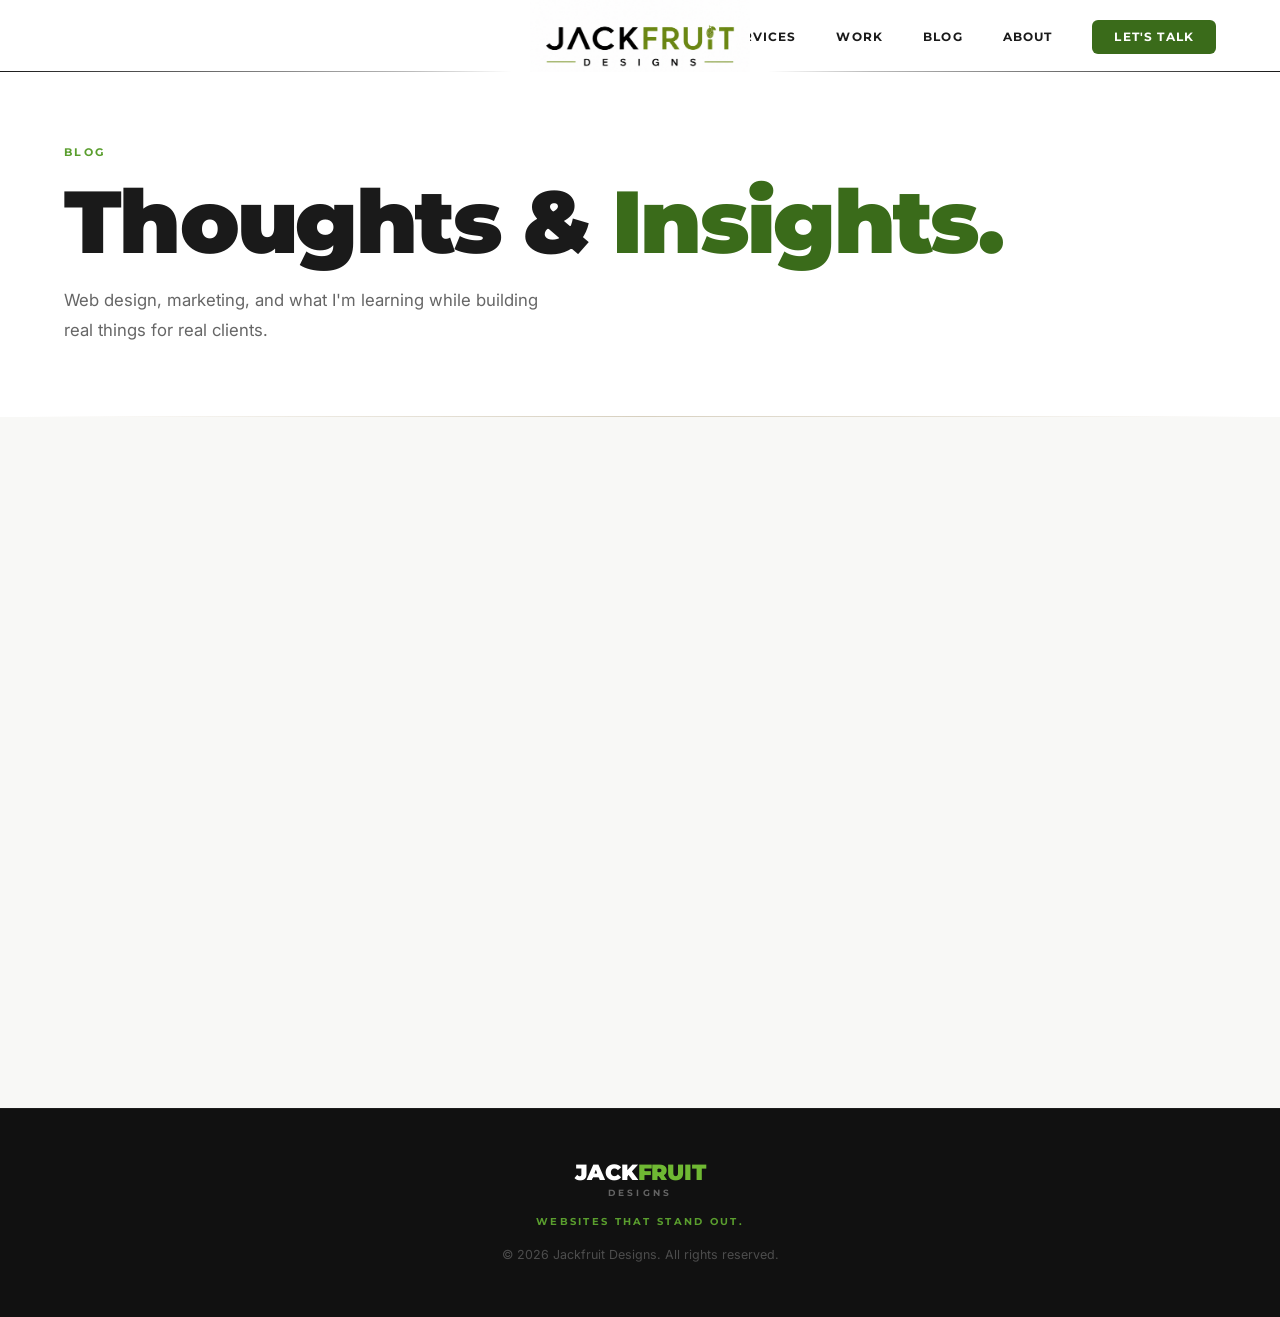
==== blog.html @ 0605ab78 "Add blog and case studies pages; update nav" ====
<!DOCTYPE html>
<html lang="en">
<head>
    <meta charset="UTF-8">
    <meta name="viewport" content="width=device-width, initial-scale=1.0">
    <title>Blog — Jackfruit Designs</title>
    <meta name="description" content="Thoughts on web design, marketing strategy, and building things — by Jack Pacanowsky of Jackfruit Designs.">
    <link rel="preconnect" href="https://fonts.googleapis.com">
    <link rel="preconnect" href="https://fonts.gstatic.com" crossorigin>
    <link href="https://fonts.googleapis.com/css2?family=Montserrat:wght@400;600;700;900&family=Inter:wght@300;400;500&display=swap" rel="stylesheet">
    <link rel="icon" type="image/png" href="jackfruit.png">
    <link rel="apple-touch-icon" href="jackfruit.png">
    <link rel="stylesheet" href="style.css">
</head>
<body>

    <!-- NAV -->
    <nav class="nav" id="nav">
        <div class="nav__inner">
            <a href="index.html" class="nav__logo">
                <div class="nav__logo-crop">
                    <img src="logo.png" alt="Jackfruit Designs" class="nav__logo-img">
                </div>
            </a>
            <ul class="nav__links">
                <li><a href="index.html#services">Services</a></li>
                <li><a href="case-studies.html">Work</a></li>
                <li><a href="blog.html">Blog</a></li>
                <li><a href="index.html#about">About</a></li>
                <li><a href="index.html#contact" class="nav__cta">Let's Talk</a></li>
            </ul>
            <button class="nav__hamburger" id="hamburger" aria-label="Open menu">
                <span></span><span></span><span></span>
            </button>
        </div>
    </nav>

    <!-- MOBILE MENU -->
    <div class="mobile-menu" id="mobileMenu">
        <ul>
            <li><a href="index.html#services">Services</a></li>
            <li><a href="case-studies.html">Work</a></li>
            <li><a href="blog.html">Blog</a></li>
            <li><a href="index.html#about">About</a></li>
            <li><a href="index.html#contact">Let's Talk</a></li>
        </ul>
    </div>

    <!-- PAGE HERO -->
    <section class="page-hero">
        <div class="container">
            <p class="eyebrow">Blog</p>
            <h1>Thoughts &amp; <span class="text-green">Insights.</span></h1>
            <p class="page-hero__sub">Web design, marketing, and what I'm learning while building real things for real clients.</p>
        </div>
    </section>

    <!-- POSTS -->
    <section class="posts-section">
        <div class="container">
            <div class="posts-grid">

                <!-- Post 1 -->
                <a class="post-card reveal" href="#">
                    <div class="post-card__thumb post-card__thumb--1"></div>
                    <div class="post-card__body">
                        <div class="post-card__meta">
                            <span class="post-date">May 28, 2026</span>
                            <span class="tag tag--green">Web Design</span>
                        </div>
                        <h3>5 Reasons Your Business Website Is Costing You Clients</h3>
                        <p>Most business owners assume their website is "good enough." Here are the five things I see killing conversion rates on almost every site I audit — and how to fix them fast.</p>
                        <span class="post-card__link">Read More</span>
                    </div>
                </a>

                <!-- Post 2 -->
                <a class="post-card reveal" href="#">
                    <div class="post-card__thumb post-card__thumb--2"></div>
                    <div class="post-card__body">
                        <div class="post-card__meta">
                            <span class="post-date">Apr 14, 2026</span>
                            <span class="tag tag--green">Branding</span>
                        </div>
                        <h3>What I Learned Rebranding a Real Company at 15</h3>
                        <p>Leading a full rebrand — strategy, identity, website, and content — taught me more about business in two months than anything else. Here's what surprised me most.</p>
                        <span class="post-card__link">Read More</span>
                    </div>
                </a>

                <!-- Post 3 -->
                <a class="post-card reveal" href="#">
                    <div class="post-card__thumb post-card__thumb--3"></div>
                    <div class="post-card__body">
                        <div class="post-card__meta">
                            <span class="post-date">Mar 3, 2026</span>
                            <span class="tag tag--green">CAD</span>
                        </div>
                        <h3>CAD to Print: How I Build Rapid Prototypes in Under a Week</h3>
                        <p>From a rough sketch to a physical part in five days. I walk through my SolidWorks workflow, how I handle tolerances for FDM printing, and the iteration loop that actually works.</p>
                        <span class="post-card__link">Read More</span>
                    </div>
                </a>

            </div>
        </div>
    </section>

    <!-- FOOTER -->
    <footer class="footer">
        <div class="container footer__inner">
            <div class="footer__logo">
                <span class="logo-line">
                    <span class="logo-jack">JACK</span><span class="logo-fruit logo-fruit--bright">FRUIT</span>
                </span>
                <span class="logo-designs logo-designs--muted">DESIGNS</span>
            </div>
            <p class="footer__tagline">Websites That Stand Out.</p>
            <p class="footer__copy">&copy; 2026 Jackfruit Designs. All rights reserved.</p>
        </div>
    </footer>

    <script src="script.js"></script>
</body>
</html>
---- style.css ----
/* ============================================
   JACKFRUIT DESIGNS — style.css
   Colors pulled from logo artwork:
   - Charcoal  #1A1A1A  (JACK text)
   - Forest    #3A6B1A  (FRUIT text)
   - Lime      #6FB833  (fruit illustration)
   - Gold      #9B8960  (decorative rule lines)
   ============================================ */

:root {
    --black:        #1A1A1A;
    --white:        #FFFFFF;
    --green-dark:   #3A6B1A;
    --green-mid:    #5A9E2E;
    --green-bright: #6FB833;
    --gold:         #9B8960;
    --gray-50:      #F8F8F6;
    --gray-100:     #F2F2EE;
    --gray-200:     #E5E5DF;
    --gray-400:     #AAAAAA;
    --gray-600:     #666666;

    --font-heading: 'Montserrat', sans-serif;
    --font-body:    'Inter', sans-serif;

    --nav-h:  72px;
    --max-w:  1200px;
    --radius: 6px;
}

/* ── Reset ─────────────────────────────────── */
*, *::before, *::after { box-sizing: border-box; margin: 0; padding: 0; }
html { scroll-behavior: smooth; font-size: 16px; }
body {
    font-family: var(--font-body);
    color: var(--black);
    background: var(--white);
    line-height: 1.6;
    overflow-x: hidden;
}
img { max-width: 100%; display: block; }
a { color: inherit; }

/* ── Utilities ──────────────────────────────── */
.container {
    max-width: var(--max-w);
    margin: 0 auto;
    padding: 0 24px;
}

.text-green        { color: var(--green-dark); }
.text-green-bright { color: var(--green-bright); }

.eyebrow {
    display: block;
    font-family: var(--font-heading);
    font-size: 0.7rem;
    font-weight: 700;
    letter-spacing: 0.22em;
    text-transform: uppercase;
    color: var(--green-mid);
    margin-bottom: 14px;
}
.eyebrow--bright { color: var(--green-bright); }

.section-header { text-align: center; margin-bottom: 64px; }
.section-header h2,
.contact__heading {
    font-family: var(--font-heading);
    font-size: clamp(2rem, 5vw, 3.5rem);
    font-weight: 900;
    line-height: 1.05;
    letter-spacing: -0.025em;
}

/* ── Buttons ────────────────────────────────── */
.btn {
    display: inline-block;
    font-family: var(--font-heading);
    font-size: 0.8rem;
    font-weight: 700;
    letter-spacing: 0.1em;
    text-transform: uppercase;
    text-decoration: none;
    padding: 15px 32px;
    border-radius: var(--radius);
    border: 2px solid transparent;
    cursor: pointer;
    transition: background 0.2s, border-color 0.2s, transform 0.15s, color 0.2s;
    white-space: nowrap;
}
.btn--primary {
    background: var(--green-dark);
    color: var(--white);
    border-color: var(--green-dark);
}
.btn--primary:hover {
    background: var(--green-mid);
    border-color: var(--green-mid);
    transform: translateY(-2px);
}
.btn--ghost {
    background: transparent;
    color: var(--black);
    border-color: var(--black);
}
.btn--ghost:hover {
    background: var(--black);
    color: var(--white);
    transform: translateY(-2px);
}
.btn--full { width: 100%; text-align: center; }

/* ── Logo type ──────────────────────────────── */
.logo-line { display: block; line-height: 1; }
.logo-jack {
    font-family: var(--font-heading);
    font-weight: 900;
    color: var(--black);
    letter-spacing: -0.01em;
}
.logo-fruit {
    font-family: var(--font-heading);
    font-weight: 900;
    color: var(--green-dark);
    letter-spacing: -0.01em;
}
.logo-fruit--bright { color: var(--green-bright); }
.logo-designs {
    display: block;
    font-family: var(--font-heading);
    font-size: 0.55rem;
    font-weight: 700;
    letter-spacing: 0.35em;
    text-transform: uppercase;
    color: var(--gray-600);
    margin-top: 3px;
}
.logo-designs--muted { color: rgba(255,255,255,0.35); }

/* ── Nav ────────────────────────────────────── */
.nav {
    position: fixed;
    inset: 0 0 auto 0;
    z-index: 200;
    height: var(--nav-h);
    background: #ffffff;
    transition: box-shadow 0.2s;
    overflow: hidden;
}
.nav::after {
    content: '';
    position: absolute;
    bottom: 0; left: 0; right: 0;
    height: 1px;
    background: linear-gradient(
        to right,
        var(--black) 0%,
        rgba(26,26,26,0.3) 32%,
        transparent 40%,
        transparent 60%,
        rgba(26,26,26,0.3) 68%,
        var(--black) 100%
    );
}
.nav.scrolled { box-shadow: 0 2px 24px rgba(0,0,0,0.07); }

.nav__inner {
    max-width: var(--max-w);
    margin: 0 auto;
    padding: 0 24px;
    height: 100%;
    display: flex;
    align-items: center;
    justify-content: flex-end;
    gap: 24px;
    position: relative;
}

.nav__logo {
    text-decoration: none;
    position: absolute;
    left: 50%;
    bottom: 0;
    transform: translateX(-50%);
}

.nav__logo-crop {
    width: 220px;
    height: var(--nav-h);
    overflow: hidden;
    display: block;
}

.nav__logo-img {
    display: block;
    width: 220px;
    height: auto;
    margin-top: -200px;
}

.nav__links {
    list-style: none;
    display: flex;
    align-items: center;
    gap: 40px;
}
.nav__links a {
    text-decoration: none;
    font-family: var(--font-heading);
    font-size: 0.72rem;
    font-weight: 700;
    letter-spacing: 0.1em;
    text-transform: uppercase;
    color: var(--black);
    transition: color 0.2s;
}
.nav__links a:hover { color: var(--green-mid); }
.nav__cta {
    background: var(--green-dark);
    color: var(--white) !important;
    padding: 10px 22px;
    border-radius: var(--radius);
}
.nav__cta:hover {
    background: var(--green-mid) !important;
    transform: translateY(-1px);
}

.nav__hamburger {
    display: none;
    flex-direction: column;
    gap: 5px;
    background: none;
    border: none;
    cursor: pointer;
    padding: 6px;
}
.nav__hamburger span {
    display: block;
    width: 22px;
    height: 2px;
    background: var(--black);
    border-radius: 2px;
    transition: transform 0.3s, opacity 0.3s;
}
.nav__hamburger.open span:nth-child(1) { transform: translateY(7px) rotate(45deg); }
.nav__hamburger.open span:nth-child(2) { opacity: 0; }
.nav__hamburger.open span:nth-child(3) { transform: translateY(-7px) rotate(-45deg); }

/* ── Mobile menu ────────────────────────────── */
.mobile-menu {
    position: fixed;
    top: var(--nav-h);
    left: 0; right: 0;
    z-index: 199;
    background: var(--white);
    border-bottom: 1px solid var(--gray-200);
    padding: 28px 24px 32px;
    transform: translateY(-8px);
    opacity: 0;
    pointer-events: none;
    transition: transform 0.25s ease, opacity 0.25s ease;
}
.mobile-menu.open {
    transform: translateY(0);
    opacity: 1;
    pointer-events: all;
}
.mobile-menu ul { list-style: none; display: flex; flex-direction: column; gap: 24px; }
.mobile-menu a {
    text-decoration: none;
    font-family: var(--font-heading);
    font-size: 1rem;
    font-weight: 700;
    letter-spacing: 0.1em;
    text-transform: uppercase;
    color: var(--black);
    transition: color 0.2s;
}
.mobile-menu a:hover { color: var(--green-mid); }

/* ── Hero ───────────────────────────────────── */
.hero {
    min-height: 100vh;
    display: flex;
    align-items: center;
    padding: calc(var(--nav-h) + 80px) 24px 96px;
    position: relative;
    overflow: hidden;
}

.hero__inner {
    max-width: var(--max-w);
    margin: 0 auto;
    width: 100%;
    position: relative;
    z-index: 1;
}

.hero__eyebrow {
    font-family: var(--font-heading);
    font-size: 0.7rem;
    font-weight: 700;
    letter-spacing: 0.25em;
    text-transform: uppercase;
    color: var(--green-mid);
    margin-bottom: 28px;
}

.hero__headline {
    font-family: var(--font-heading);
    font-size: clamp(3.5rem, 11vw, 8.5rem);
    font-weight: 900;
    line-height: 1.22;
    letter-spacing: -0.035em;
    color: var(--black);
    margin-bottom: 36px;
}

.hero__sub {
    max-width: 500px;
    font-size: 1.05rem;
    color: var(--gray-600);
    line-height: 1.75;
    margin-bottom: 52px;
}

.hero__actions { display: flex; gap: 12px; flex-wrap: nowrap; }

/* Each headline word is its own wall block for the game */
.hw { display: inline-block; }

/* Hide DOM fruit icons while game canvas is running */
.hero__fruit-lineup.game-on .fruit-icon,
.hero__fruit-lineup.game-on .fruit-sep,
.hero__fruit-lineup.game-on .fruit-jackfruit { opacity: 0; }

/* ── Fruit lineup ────────────────────────────────── */
.hero__fruit-lineup {
    display: flex;
    align-items: center;
    justify-content: center;
    gap: 24px;
    margin-bottom: 52px;
    flex-wrap: wrap;
}

.fruit-icon {
    display: flex;
    align-items: center;
    line-height: 1;
}

.fruit-icon svg {
    width: 80px;
    height: auto;
}

.fruit-sep {
    font-size: 1.4rem;
    color: var(--green-mid);
    opacity: 0.45;
    margin: 0 4px;
    line-height: 1;
}

.fruit-jackfruit {
    display: flex;
    align-items: center;
    flex-shrink: 0;
    filter: drop-shadow(0 0 12px rgba(111,184,51,0.45));
}

.fruit-jackfruit svg {
    width: 140px;
    height: auto;
}

/* ── Game button ─────────────────────────────────── */
.btn--game {
    background: transparent;
    color: var(--green-mid);
    border-color: var(--green-mid);
}
.btn--game:hover {
    background: var(--green-mid);
    color: var(--white);
    transform: translateY(-2px);
}

.hero__fruits-strip {
    width: 100%;
    max-width: 520px;
    height: auto;
    display: block;
    margin: 28px 0;
}

/* Soft radial glow — echoes the green from the fruit logo */
.hero__glow {
    position: absolute;
    right: -80px;
    top: 50%;
    transform: translateY(-50%);
    width: 700px;
    height: 700px;
    background: radial-gradient(circle, rgba(111,184,51,0.07) 0%, transparent 68%);
    pointer-events: none;
}

/* Gold rule line — mirrors the decorative lines from the logo */
.hero::after {
    content: '';
    position: absolute;
    bottom: 0;
    left: 24px; right: 24px;
    height: 1px;
    background: linear-gradient(90deg, transparent, var(--gold), transparent);
    opacity: 0.4;
}

/* ── Services ───────────────────────────────── */
.services {
    background: var(--gray-50);
    padding: 120px 0;
}

.services__grid {
    display: grid;
    grid-template-columns: repeat(4, 1fr);
    gap: 20px;
}

.service-card {
    background: var(--white);
    border: 1px solid var(--gray-200);
    border-radius: 10px;
    padding: 36px 30px;
    transition: border-color 0.22s, box-shadow 0.22s, transform 0.22s;
}
.service-card:hover {
    border-color: var(--green-mid);
    box-shadow: 0 8px 36px rgba(58,107,26,0.09);
    transform: translateY(-4px);
}
.service-card--soon { opacity: 0.55; background: var(--gray-100); }
.service-card--soon:hover {
    transform: none;
    box-shadow: none;
    border-color: var(--gray-200);
}

.service-card__icon {
    width: 44px;
    height: 44px;
    color: var(--green-dark);
    margin-bottom: 20px;
}

.service-card h3 {
    font-family: var(--font-heading);
    font-size: 0.95rem;
    font-weight: 700;
    letter-spacing: 0.02em;
    color: var(--black);
    margin-bottom: 12px;
    display: flex;
    align-items: center;
    gap: 10px;
    flex-wrap: wrap;
}

.service-card p { font-size: 0.88rem; color: var(--gray-600); line-height: 1.75; }

.badge {
    font-family: var(--font-heading);
    font-size: 0.58rem;
    font-weight: 700;
    letter-spacing: 0.1em;
    text-transform: uppercase;
    background: var(--gray-200);
    color: var(--gray-600);
    padding: 3px 9px;
    border-radius: 100px;
}

/* ── About ──────────────────────────────────── */
.about {
    background: var(--white);
    padding: 120px 0;
    position: relative;
}
.about::before {
    content: '';
    position: absolute;
    top: 0;
    left: 24px; right: 24px;
    height: 1px;
    background: linear-gradient(90deg, transparent, var(--gold), transparent);
    opacity: 0.35;
}

.about__inner {
    display: grid;
    grid-template-columns: 1fr 1fr;
    gap: 80px;
    align-items: center;
}

.about__visual {
    min-height: 420px;
    border-radius: 10px;
    overflow: hidden;
}

.about__photo {
    width: 100%;
    height: 100%;
    min-height: 420px;
    object-fit: cover;
    object-position: center top;
    display: block;
}

.about__text h2 {
    font-family: var(--font-heading);
    font-size: clamp(2rem, 4vw, 3rem);
    font-weight: 900;
    line-height: 1.08;
    letter-spacing: -0.025em;
    margin-bottom: 28px;
}

.about__body { font-size: 0.98rem; color: var(--gray-600); line-height: 1.82; margin-bottom: 18px; }
.about__text .btn { margin-top: 20px; }

.about__stats-card {
    background: var(--black);
    border-radius: 14px;
    padding: 48px 40px;
}

.about__stat { padding: 24px 0; text-align: center; }
.stat-divider { height: 1px; background: rgba(255,255,255,0.08); }

.stat-number {
    display: block;
    font-family: var(--font-heading);
    font-size: 3rem;
    font-weight: 900;
    color: var(--green-bright);
    line-height: 1;
    margin-bottom: 10px;
}

.stat-label {
    font-family: var(--font-heading);
    font-size: 0.65rem;
    font-weight: 600;
    letter-spacing: 0.18em;
    text-transform: uppercase;
    color: rgba(255,255,255,0.45);
}

/* ── Contact ────────────────────────────────── */
.contact {
    background: var(--black);
    padding: 120px 0;
    color: var(--white);
}
.contact__heading { color: var(--white); }
.contact__sub {
    max-width: 380px;
    margin: 16px auto 0;
    color: rgba(255,255,255,0.45);
    font-size: 0.92rem;
    line-height: 1.7;
}

.contact__form {
    max-width: 640px;
    margin: 0 auto;
    display: flex;
    flex-direction: column;
    gap: 14px;
}

.form-row { display: grid; grid-template-columns: 1fr 1fr; gap: 14px; }

.contact__form input,
.contact__form select,
.contact__form textarea {
    width: 100%;
    background: rgba(255,255,255,0.05);
    border: 1px solid rgba(255,255,255,0.1);
    border-radius: var(--radius);
    padding: 15px 18px;
    font-family: var(--font-body);
    font-size: 0.92rem;
    color: var(--white);
    outline: none;
    transition: border-color 0.2s, background 0.2s;
    -webkit-appearance: none;
    appearance: none;
}
.contact__form input::placeholder,
.contact__form textarea::placeholder { color: rgba(255,255,255,0.28); }
.contact__form select {
    color: rgba(255,255,255,0.38);
    cursor: pointer;
    background-image: url("data:image/svg+xml,%3Csvg xmlns='http://www.w3.org/2000/svg' width='12' height='8' viewBox='0 0 12 8'%3E%3Cpath d='M1 1l5 5 5-5' stroke='%23666' stroke-width='1.5' fill='none' stroke-linecap='round'/%3E%3C/svg%3E");
    background-repeat: no-repeat;
    background-position: right 18px center;
    padding-right: 44px;
}
.contact__form select option { background: #1a1a1a; color: var(--white); }
.contact__form input:focus,
.contact__form select:focus,
.contact__form textarea:focus {
    border-color: var(--green-mid);
    background: rgba(255,255,255,0.07);
}
.contact__form textarea { resize: vertical; min-height: 140px; line-height: 1.6; }
.contact__form .btn--primary { margin-top: 4px; padding: 17px; }

/* ── Footer ─────────────────────────────────── */
.footer {
    background: #111111;
    padding: 52px 0;
    border-top: 1px solid rgba(255,255,255,0.05);
}
.footer__inner {
    display: flex;
    flex-direction: column;
    align-items: center;
    gap: 14px;
    text-align: center;
}
.footer__logo .logo-jack { font-size: 1.4rem; color: var(--white); }
.footer__logo .logo-fruit--bright { font-size: 1.4rem; }
.footer__tagline {
    font-family: var(--font-heading);
    font-size: 0.65rem;
    font-weight: 700;
    letter-spacing: 0.22em;
    text-transform: uppercase;
    color: var(--green-mid);
}
.footer__copy { font-size: 0.78rem; color: rgba(255,255,255,0.25); }

/* ── Scroll-reveal animation ────────────────── */
.reveal {
    opacity: 0;
    transform: translateY(24px);
    transition: opacity 0.55s ease, transform 0.55s ease;
}
.reveal.visible {
    opacity: 1;
    transform: translateY(0);
}

/* ── Responsive ─────────────────────────────── */
@media (max-width: 900px) {
    .about__inner { grid-template-columns: 1fr; gap: 40px; }
    .about__visual { min-height: 320px; }
    .about__photo  { min-height: 320px; }
}

@media (max-width: 768px) {
    .nav__links { display: none; }
    .nav__hamburger { display: flex; }

    .hero    { padding: calc(var(--nav-h) + 60px) 24px 72px; }
    .hero__fruits-strip { max-width: 340px; }
    .services{ padding: 80px 0; }
    .about   { padding: 80px 0; }
    .contact { padding: 80px 0; }

    .services__grid { grid-template-columns: repeat(2, 1fr); }

    .about__stats-card {
        display: flex;
        flex-direction: column;
        padding: 36px 28px;
    }
    .stat-divider { width: 100%; height: 1px; }

    .form-row { grid-template-columns: 1fr; }
    .section-header { margin-bottom: 44px; }
}

@media (max-width: 480px) {
    .hero__actions { flex-direction: column; }
    .btn { text-align: center; }
}

/* ── Inner-page hero ────────────────────────── */
.page-hero {
    padding: calc(var(--nav-h) + 72px) 0 72px;
    background: var(--white);
    position: relative;
}
.page-hero::after {
    content: '';
    position: absolute;
    bottom: 0; left: 24px; right: 24px;
    height: 1px;
    background: linear-gradient(90deg, transparent, var(--gold), transparent);
    opacity: 0.4;
}
.page-hero h1 {
    font-family: var(--font-heading);
    font-size: clamp(2.8rem, 7vw, 5.5rem);
    font-weight: 900;
    line-height: 1.05;
    letter-spacing: -0.03em;
    color: var(--black);
    margin-bottom: 18px;
}
.page-hero__sub {
    font-size: 1.05rem;
    color: var(--gray-600);
    max-width: 500px;
    line-height: 1.75;
}

/* ── Tags ───────────────────────────────────── */
.tag {
    display: inline-block;
    font-family: var(--font-heading);
    font-size: 0.62rem;
    font-weight: 700;
    letter-spacing: 0.1em;
    text-transform: uppercase;
    padding: 4px 11px;
    border-radius: 100px;
    background: var(--gray-100);
    color: var(--gray-600);
}
.tag--green {
    background: rgba(58,107,26,0.1);
    color: var(--green-dark);
}
.tag--dark {
    background: rgba(26,26,26,0.07);
    color: var(--black);
}

/* ── Blog listing ───────────────────────────── */
.posts-section {
    background: var(--gray-50);
    padding: 80px 0 120px;
}

.posts-grid {
    display: grid;
    grid-template-columns: repeat(3, 1fr);
    gap: 24px;
}

.post-card {
    background: var(--white);
    border: 1px solid var(--gray-200);
    border-radius: 10px;
    overflow: hidden;
    display: flex;
    flex-direction: column;
    text-decoration: none;
    color: inherit;
    transition: border-color 0.22s, box-shadow 0.22s, transform 0.22s;
}
.post-card:hover {
    border-color: var(--green-mid);
    box-shadow: 0 8px 36px rgba(58,107,26,0.09);
    transform: translateY(-4px);
}

.post-card__thumb {
    aspect-ratio: 16/9;
    overflow: hidden;
}
.post-card__thumb--1 { background: linear-gradient(135deg, #3A6B1A 0%, #6FB833 100%); }
.post-card__thumb--2 { background: linear-gradient(135deg, #1A1A1A 0%, #3A6B1A 100%); }
.post-card__thumb--3 { background: linear-gradient(135deg, #9B8960 0%, #6FB833 100%); }

.post-card__body {
    padding: 26px 28px 30px;
    display: flex;
    flex-direction: column;
    flex: 1;
}

.post-card__meta {
    display: flex;
    align-items: center;
    gap: 10px;
    margin-bottom: 14px;
}

.post-date {
    font-family: var(--font-heading);
    font-size: 0.66rem;
    font-weight: 600;
    letter-spacing: 0.1em;
    text-transform: uppercase;
    color: var(--gray-400);
}

.post-card h3 {
    font-family: var(--font-heading);
    font-size: 1rem;
    font-weight: 700;
    line-height: 1.35;
    letter-spacing: -0.01em;
    color: var(--black);
    margin-bottom: 10px;
}

.post-card p {
    font-size: 0.87rem;
    color: var(--gray-600);
    line-height: 1.75;
    flex: 1;
    margin-bottom: 20px;
}

.post-card__link {
    font-family: var(--font-heading);
    font-size: 0.72rem;
    font-weight: 700;
    letter-spacing: 0.08em;
    text-transform: uppercase;
    color: var(--green-dark);
    text-decoration: none;
    display: inline-flex;
    align-items: center;
    gap: 6px;
    transition: gap 0.2s, color 0.2s;
}
.post-card__link::after { content: '→'; }
.post-card:hover .post-card__link { gap: 10px; color: var(--green-mid); }

/* ── Case studies listing ───────────────────── */
.cases-section {
    background: var(--gray-50);
    padding: 80px 0 120px;
}

.cases-grid {
    display: grid;
    grid-template-columns: repeat(2, 1fr);
    gap: 32px;
}

.case-card {
    background: var(--white);
    border: 1px solid var(--gray-200);
    border-radius: 12px;
    overflow: hidden;
    text-decoration: none;
    color: inherit;
    display: flex;
    flex-direction: column;
    transition: border-color 0.22s, box-shadow 0.22s, transform 0.22s;
}
.case-card:hover {
    border-color: var(--green-mid);
    box-shadow: 0 8px 36px rgba(58,107,26,0.09);
    transform: translateY(-4px);
}

.case-card__thumb {
    aspect-ratio: 16/8;
    overflow: hidden;
    position: relative;
}
.case-card__thumb--1 { background: linear-gradient(135deg, #1A1A1A 0%, #3A6B1A 80%); }
.case-card__thumb--2 { background: linear-gradient(135deg, #3A6B1A 0%, #6FB833 100%); }
.case-card__thumb--3 { background: linear-gradient(135deg, #9B8960 20%, #1A1A1A 100%); }

.case-card__thumb-label {
    position: absolute;
    inset: 0;
    display: flex;
    align-items: center;
    justify-content: center;
    font-family: var(--font-heading);
    font-size: clamp(1.8rem, 4vw, 2.8rem);
    font-weight: 900;
    letter-spacing: -0.02em;
    color: rgba(255,255,255,0.15);
    text-transform: uppercase;
    padding: 24px;
    text-align: center;
}

.case-card__body { padding: 32px 36px 36px; flex: 1; display: flex; flex-direction: column; }

.case-card__tags {
    display: flex;
    gap: 8px;
    flex-wrap: wrap;
    margin-bottom: 16px;
}

.case-card h3 {
    font-family: var(--font-heading);
    font-size: 1.35rem;
    font-weight: 900;
    line-height: 1.2;
    letter-spacing: -0.02em;
    color: var(--black);
    margin-bottom: 12px;
}

.case-card p {
    font-size: 0.92rem;
    color: var(--gray-600);
    line-height: 1.75;
    margin-bottom: 24px;
    flex: 1;
}

.case-card__results {
    display: flex;
    gap: 32px;
    padding: 20px 0;
    border-top: 1px solid var(--gray-100);
    border-bottom: 1px solid var(--gray-100);
    margin-bottom: 22px;
}

.case-result-stat .stat-num {
    display: block;
    font-family: var(--font-heading);
    font-size: 1.55rem;
    font-weight: 900;
    color: var(--green-dark);
    line-height: 1;
    margin-bottom: 5px;
}
.case-result-stat .stat-lbl {
    font-family: var(--font-heading);
    font-size: 0.62rem;
    font-weight: 600;
    letter-spacing: 0.12em;
    text-transform: uppercase;
    color: var(--gray-400);
}

.case-card__cta {
    font-family: var(--font-heading);
    font-size: 0.72rem;
    font-weight: 700;
    letter-spacing: 0.08em;
    text-transform: uppercase;
    color: var(--green-dark);
    display: inline-flex;
    align-items: center;
    gap: 6px;
    transition: gap 0.2s, color 0.2s;
}
.case-card__cta::after { content: '→'; }
.case-card:hover .case-card__cta { gap: 10px; color: var(--green-mid); }

/* ── Responsive — new pages ─────────────────── */
@media (max-width: 900px) {
    .cases-grid { grid-template-columns: 1fr; }
}
@media (max-width: 768px) {
    .posts-grid { grid-template-columns: repeat(2, 1fr); }
    .posts-section, .cases-section { padding: 60px 0 80px; }
    .page-hero { padding: calc(var(--nav-h) + 48px) 0 52px; }
    .case-card__body { padding: 24px 24px 28px; }
}
@media (max-width: 520px) {
    .posts-grid { grid-template-columns: 1fr; }
    .case-card__results { gap: 20px; }
}
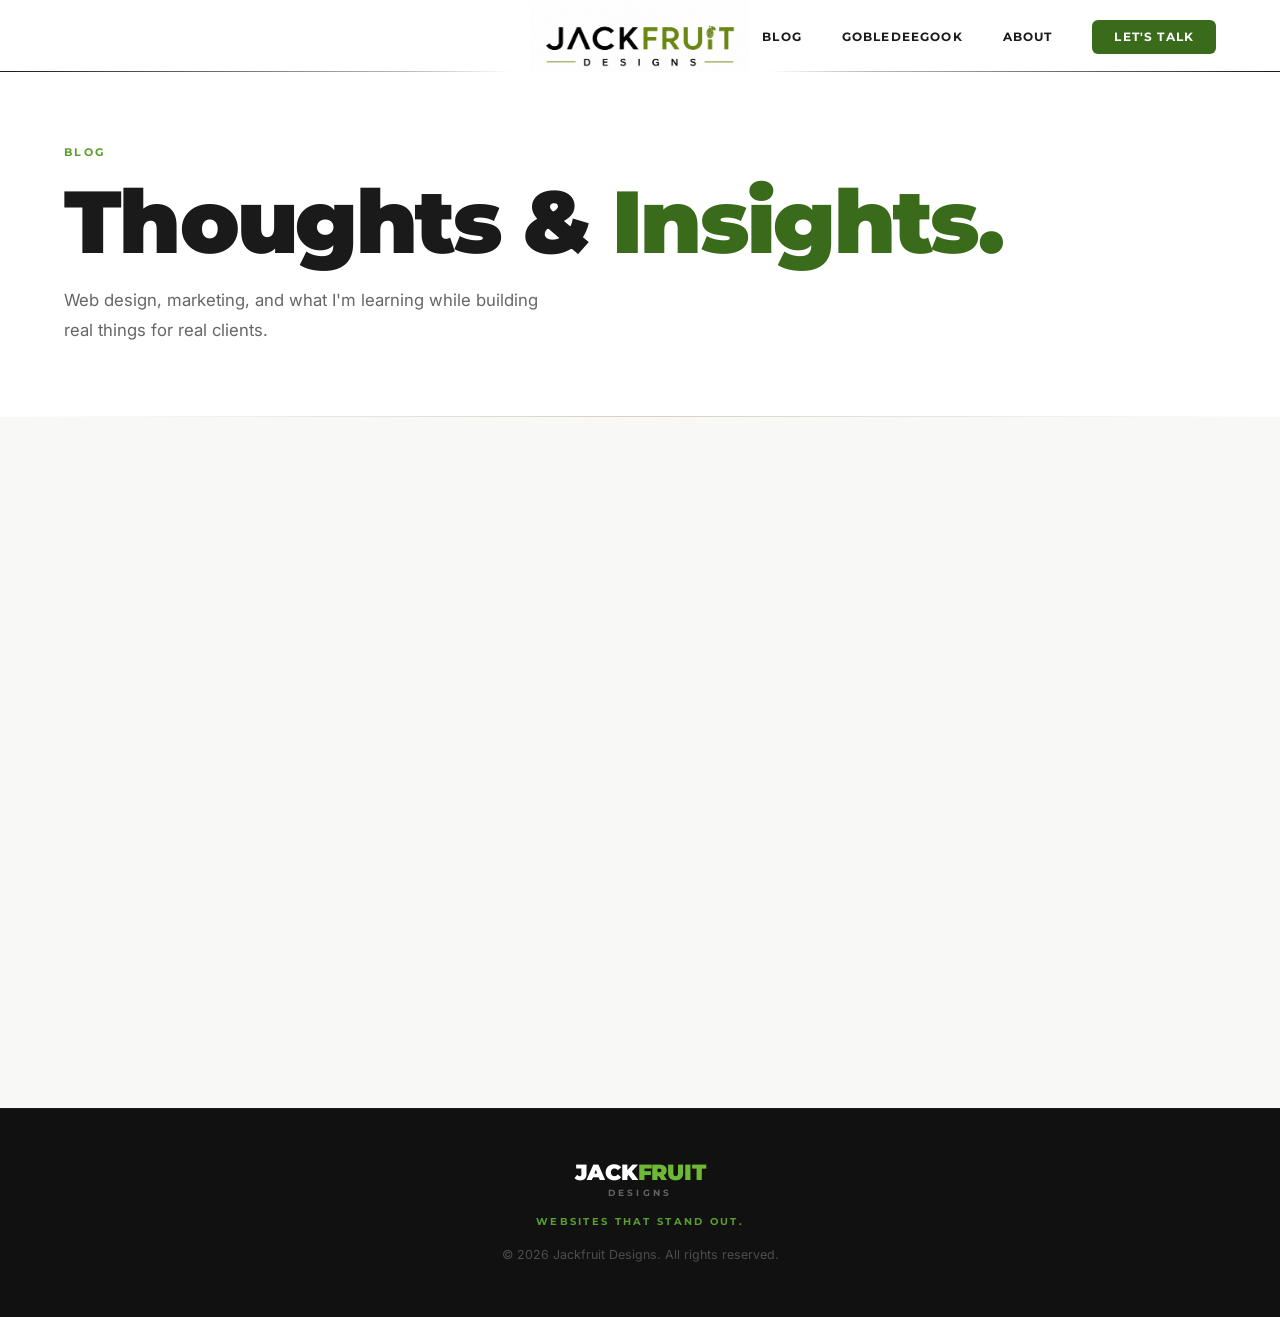
==== commit 20083049: "Add Gobledeegook nav link" ====
--- a/blog.html
+++ b/blog.html
@@ -26,6 +26,7 @@
                 <li><a href="index.html#services">Services</a></li>
                 <li><a href="case-studies.html">Work</a></li>
                 <li><a href="blog.html">Blog</a></li>
+                <li><a href="#">Gobledeegook</a></li>
                 <li><a href="index.html#about">About</a></li>
                 <li><a href="index.html#contact" class="nav__cta">Let's Talk</a></li>
             </ul>
@@ -41,6 +42,7 @@
             <li><a href="index.html#services">Services</a></li>
             <li><a href="case-studies.html">Work</a></li>
             <li><a href="blog.html">Blog</a></li>
+            <li><a href="#">Gobledeegook</a></li>
             <li><a href="index.html#about">About</a></li>
             <li><a href="index.html#contact">Let's Talk</a></li>
         </ul>
